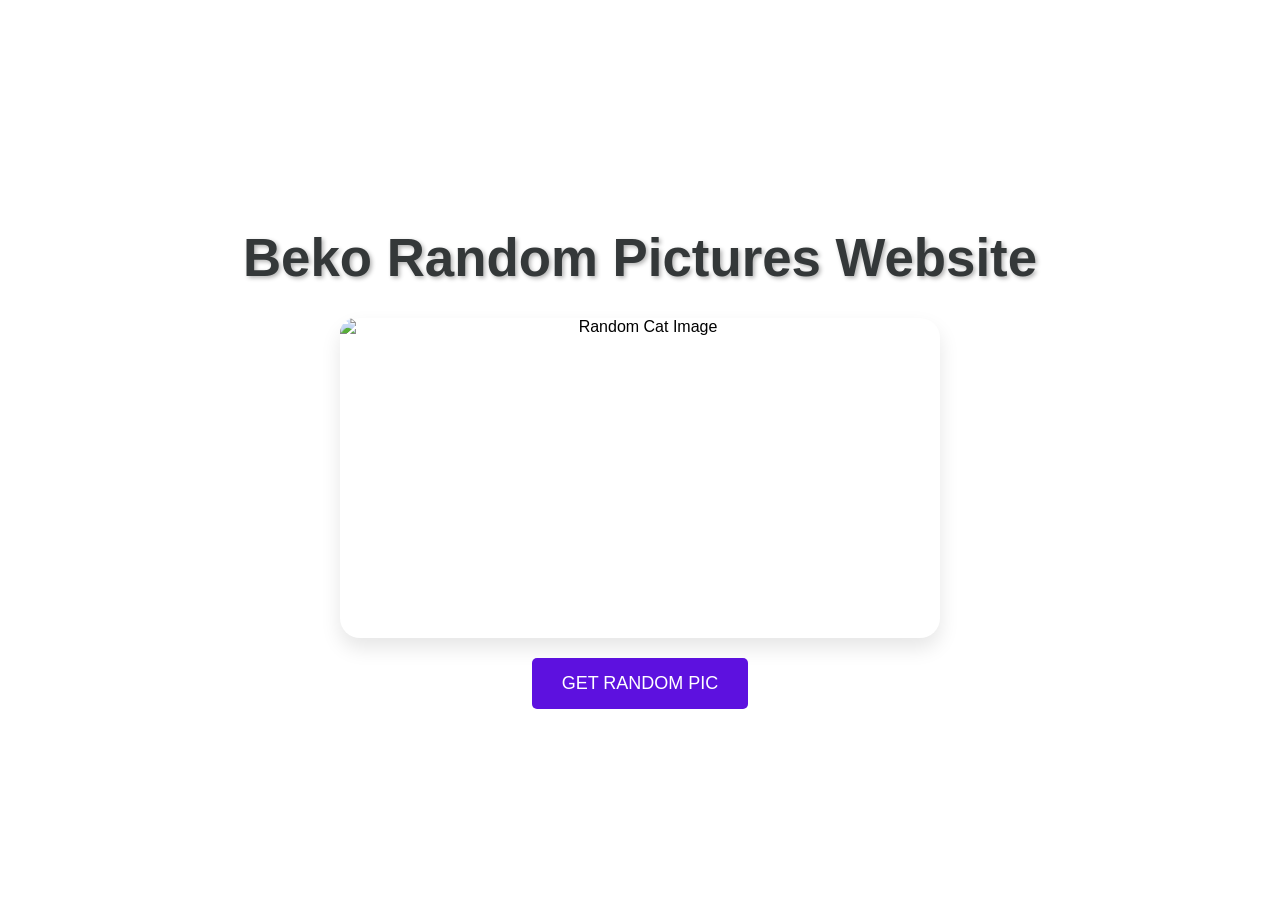
==== client/index.html @ 2d89836f "add new dir for the client" ====
<!DOCTYPE html>
<html lang="en">
  <head>
    <meta charset="UTF-8" />
    <meta name="viewport" content="width=device-width, initial-scale=1.0" />
    <title>Random Cat Picture</title>
    <link rel="stylesheet" href="styles.css" />
  </head>
  <body>
    <div class="container">
      <h1>Beko Random Pictures Website</h1>
      <div class="image-container">
        <img
          id="catImg"
          src="https://random-image-pepebigotes.vercel.app/api/random-image"
          alt="Random Cat Image"
        />
      </div>
      <button id="btn">GET RANDOM PIC</button>
    </div>

    <script src="https://code.jquery.com/jquery-3.6.0.min.js"></script>
    <script>
      $("#btn").click(function () {
        location.reload();
      });
    </script>
  </body>
</html>
---- client/styles.css ----
html,
body {
  height: 100%;
  margin: 0;
  overflow: hidden;
  font-family: Arial, sans-serif;
  background: linear-gradient(135deg, #f8f9fa, #d1e7dd);
  background-image: url("https://images.pexels.com/photos/18077985/pexels-photo-18077985/free-photo-of-venice-italy-the-grand-canal-the-doge-s-palace-and-the-bell-tower-of-the-basilica-di-san-marco.jpeg?auto=compress&cs=tinysrgb&w=1260&h=750&dpr=2");
  background-size: cover;
  background-position: center;
  background-repeat: no-repeat;
  background-attachment: fixed;
}

.container {
  display: flex;
  flex-direction: column;
  justify-content: center;
  align-items: center;
  height: 100%;
  text-align: center;
}

h1 {
  font-size: 3.3em;
  color: #343839;
  margin-bottom: 30px;
  text-shadow: 2px 2px 4px rgba(1, 0, 0, 0.3);
}

.image-container {
  width: 600px;
  height: 320px;
  display: flex;
  justify-content: center;
  align-items: center;
  background-color: white;
  border-radius: 20px;
  box-shadow: 0 10px 20px rgba(0, 0, 0, 0.1);
  margin-bottom: 20px;
}

img {
  width: 100%;
  height: 100%;
  object-fit: cover;
  border-radius: 15px;
}

button {
  padding: 15px 30px;
  font-size: 18px;
  cursor: pointer;
  background-color: #5d11df;
  color: white;
  border: none;
  border-radius: 5px;
  transition: background-color 0.3s;
}

button:hover {
  background-color: #0056b3;
}
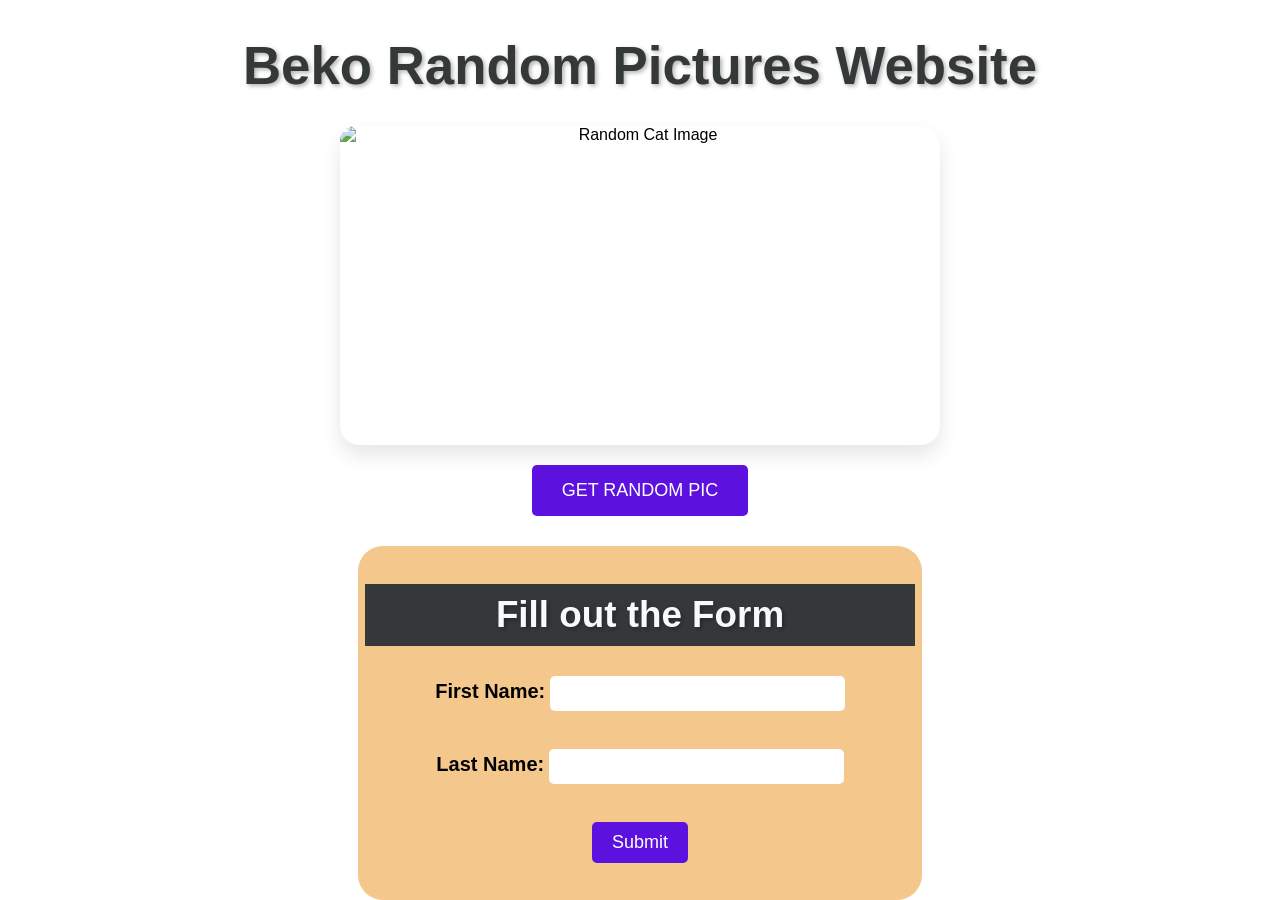
==== commit 5ce4f42e: "add form and lambda function" ====
--- a/client/index.html
+++ b/client/index.html
@@ -17,13 +17,44 @@
         />
       </div>
       <button id="btn">GET RANDOM PIC</button>
+
+      <div class="form-div">
+      <h2 class >Fill out the Form</h2>
+        <form id="nameForm">
+          <label for="firstName">First Name:</label>
+          <input type="text" id="firstName" name="firstName" required><br><br>
+
+          <label for="lastName">Last Name:</label>
+          <input type="text" id="lastName" name="lastName" required><br><br>
+
+          <button type="button" onclick="submitForm()">Submit</button>
+        </form>
+      </div>
     </div>
 
-    <script src="https://code.jquery.com/jquery-3.6.0.min.js"></script>
+    <script src="https://oikrw8t4th.execute-api.eu-west-2.amazonaws.com/post-message"></script>
     <script>
       $("#btn").click(function () {
         location.reload();
       });
+
+      const submitForm = async () => {
+        const firstName = document.getElementById("firstName").value;
+        const lastName = document.getElementById("lastName").value;
+        const url = "https://oikrw8t4th.execute-api.eu-west-2.amazonaws.com/post-message"
+
+        const res = await fetch("url", {
+          method: "POST",
+          headers: {
+            "Content-Type": "application/json",
+          },
+          body: JSON.stringify({ firstName, lastName }),
+        });
+
+        const userMessage = res.json()
+
+        alert(userMessage.message)
+      }
     </script>
   </body>
 </html>
--- a/client/styles.css
+++ b/client/styles.css
@@ -47,6 +47,15 @@
   border-radius: 15px;
 }
 
+h2 {
+  font-size: 2.3em;
+  background-color: #343839;
+  color: #f8f9fa;
+  padding: 10px;
+  margin-bottom: 30px;
+  text-shadow: 2px 2px 4px rgba(1, 0, 0, 0.3);
+}
+
 button {
   padding: 15px 30px;
   font-size: 18px;
@@ -56,8 +65,39 @@
   border: none;
   border-radius: 5px;
   transition: background-color 0.3s;
+  margin-bottom: 30px;
 }
 
 button:hover {
   background-color: #0056b3;
 }
+
+.form-div {
+  background-color: rgb(244, 199, 140);
+  padding: 7px;
+  width: 550px;
+  border-radius: 25px;
+  font-weight: bold;
+}
+.form-div label {
+  font-size: 20px;
+}
+
+.form-div input {
+  padding: 10px;
+  width: 50%;
+  margin-bottom: 20px;
+  border-radius: 5px;
+  border: none;
+  outline: none;
+}
+
+.form-div button {
+  padding: 10px 20px;
+  background-color: #5d11df;
+  color: white;
+  border: none;
+  border-radius: 5px;
+  cursor: pointer;
+  font-size: 18px;
+}
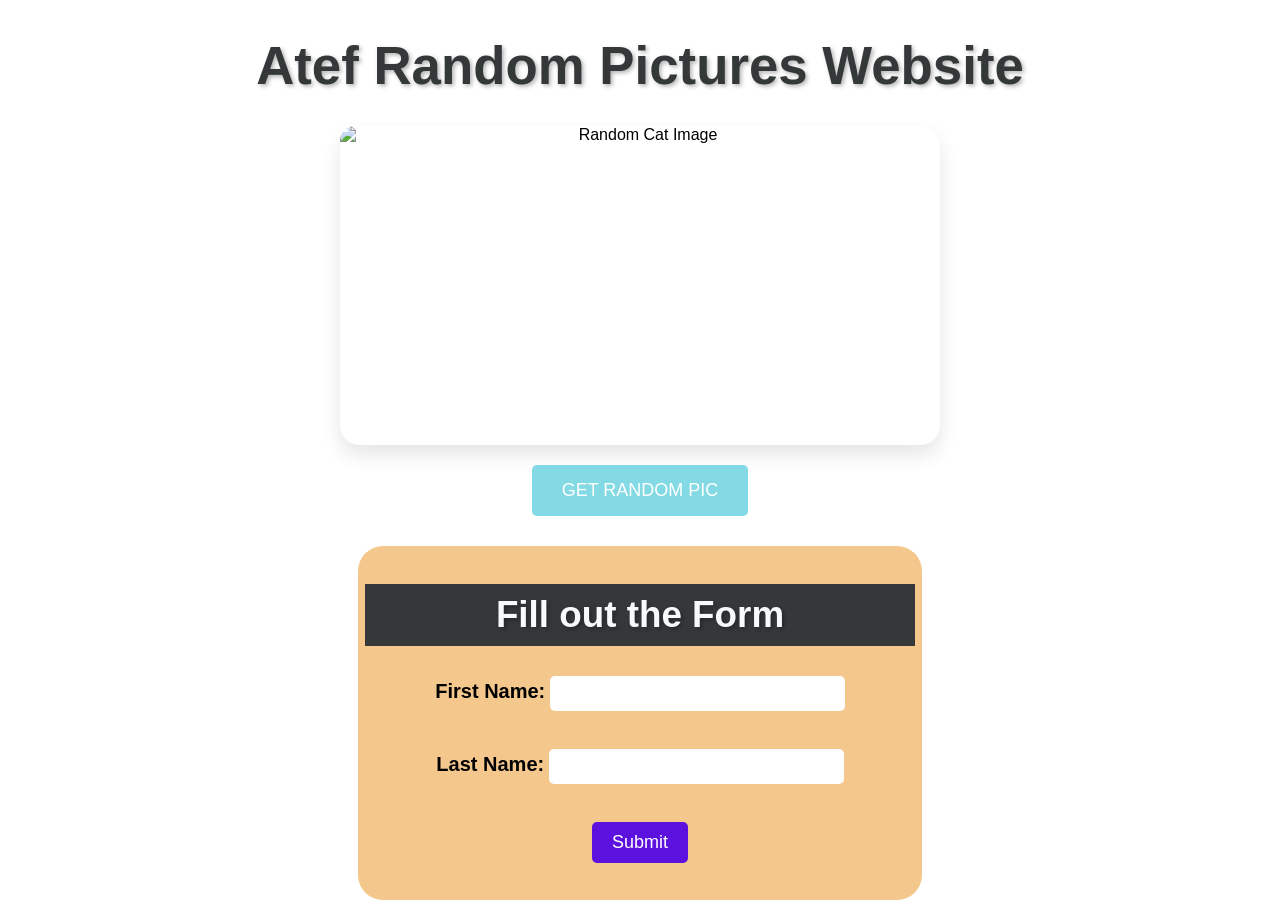
==== commit 188555ae: "add new change" ====
--- a/client/index.html
+++ b/client/index.html
@@ -8,7 +8,7 @@
   </head>
   <body>
     <div class="container">
-      <h1>Beko Random Pictures Website</h1>
+      <h1>Atef Random Pictures Website</h1>
       <div class="image-container">
         <img
           id="catImg"
@@ -19,13 +19,23 @@
       <button id="btn">GET RANDOM PIC</button>
 
       <div class="form-div">
-      <h2 class >Fill out the Form</h2>
+        <h2 class>Fill out the Form</h2>
         <form id="nameForm">
           <label for="firstName">First Name:</label>
-          <input type="text" id="firstName" name="firstName" required><br><br>
+          <input
+            type="text"
+            id="firstName"
+            name="firstName"
+            required
+          /><br /><br />
 
           <label for="lastName">Last Name:</label>
-          <input type="text" id="lastName" name="lastName" required><br><br>
+          <input
+            type="text"
+            id="lastName"
+            name="lastName"
+            required
+          /><br /><br />
 
           <button type="button" onclick="submitForm()">Submit</button>
         </form>
@@ -41,20 +51,19 @@
       const submitForm = async () => {
         const firstName = document.getElementById("firstName").value;
         const lastName = document.getElementById("lastName").value;
-        const url = "https://oikrw8t4th.execute-api.eu-west-2.amazonaws.com/post-message"
+        const url = "https://wkmb6ubnh4.execute-api.eu-west-2.amazonaws.com/new-post"
 
-        const res = await fetch("url", {
-          method: "POST",
-          headers: {
-            "Content-Type": "application/json",
-          },
-          body: JSON.stringify({ firstName, lastName }),
-        });
+        const response = await fetch(url,{
+            method: "POST",
+            headers: {
+              "Content-Type": "application/json",
+            },
+            body: JSON.stringify({ firstName, lastName }),
+          }
+        );
 
-        const userMessage = res.json()
-
-        alert(userMessage.message)
-      }
+        const result = await response.json();
+      };
     </script>
   </body>
 </html>
--- a/client/styles.css
+++ b/client/styles.css
@@ -60,7 +60,7 @@
   padding: 15px 30px;
   font-size: 18px;
   cursor: pointer;
-  background-color: #5d11df;
+  background-color: #83dae4;
   color: white;
   border: none;
   border-radius: 5px;
@@ -69,7 +69,7 @@
 }
 
 button:hover {
-  background-color: #0056b3;
+  background-color: #b30071;
 }
 
 .form-div {
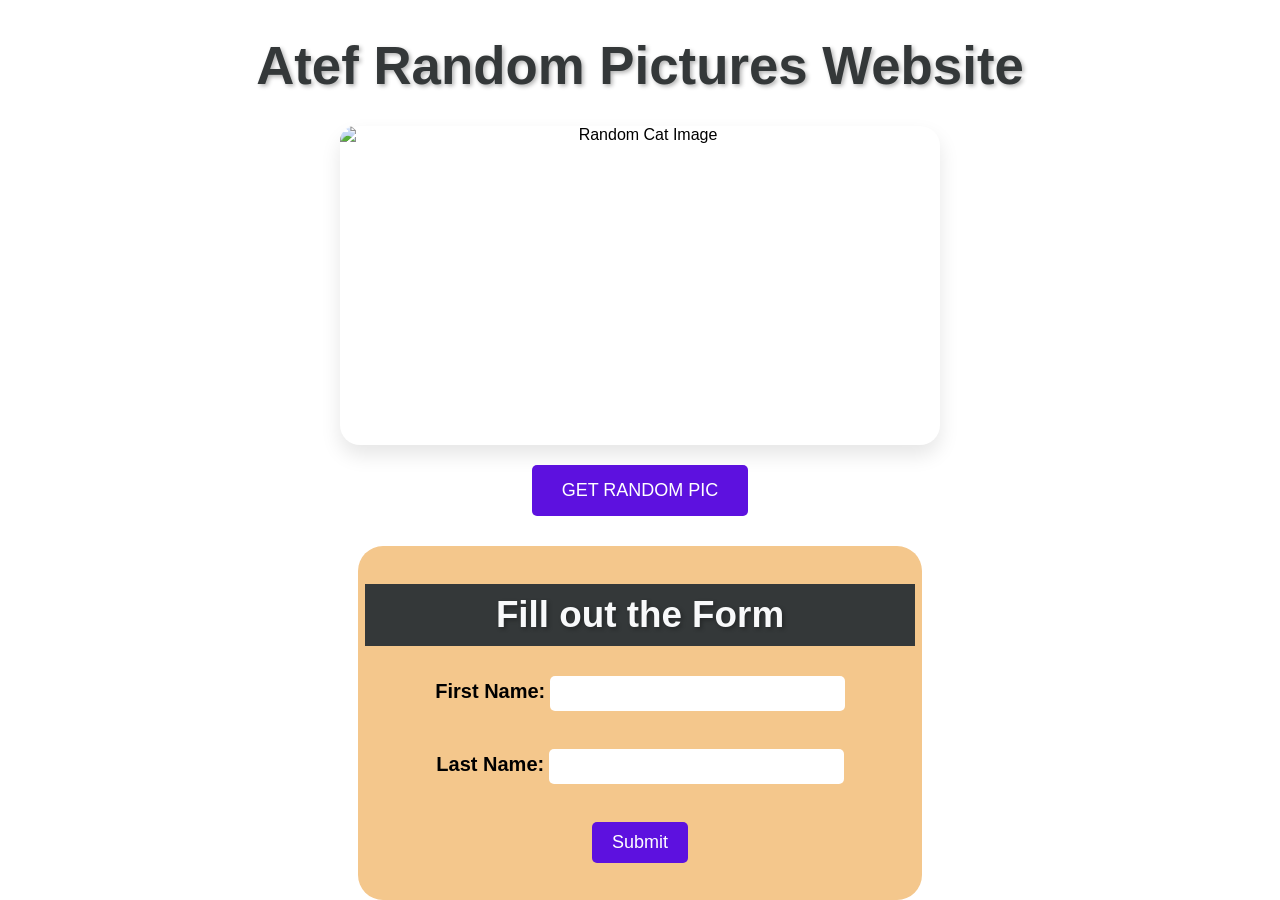
==== commit 453fd01e: "updating lambda file" ====
--- a/client/index.html
+++ b/client/index.html
@@ -47,20 +47,21 @@
       $("#btn").click(function () {
         location.reload();
       });
-
+    </script>
+    <script>
       const submitForm = async () => {
         const firstName = document.getElementById("firstName").value;
         const lastName = document.getElementById("lastName").value;
-        const url = "https://wkmb6ubnh4.execute-api.eu-west-2.amazonaws.com/new-post"
+        const url =
+          "https://wkmb6ubnh4.execute-api.eu-west-2.amazonaws.com/new-post";
 
-        const response = await fetch(url,{
-            method: "POST",
-            headers: {
-              "Content-Type": "application/json",
-            },
-            body: JSON.stringify({ firstName, lastName }),
-          }
-        );
+        const response = await fetch(url, {
+          method: "POST",
+          headers: {
+            "Content-Type": "application/json",
+          },
+          body: JSON.stringify({ firstName, lastName }),
+        });
 
         const result = await response.json();
       };
--- a/client/styles.css
+++ b/client/styles.css
@@ -60,7 +60,7 @@
   padding: 15px 30px;
   font-size: 18px;
   cursor: pointer;
-  background-color: #83dae4;
+  background-color: #5d11df;
   color: white;
   border: none;
   border-radius: 5px;
@@ -69,7 +69,7 @@
 }
 
 button:hover {
-  background-color: #b30071;
+  background-color: #0056b3;
 }
 
 .form-div {
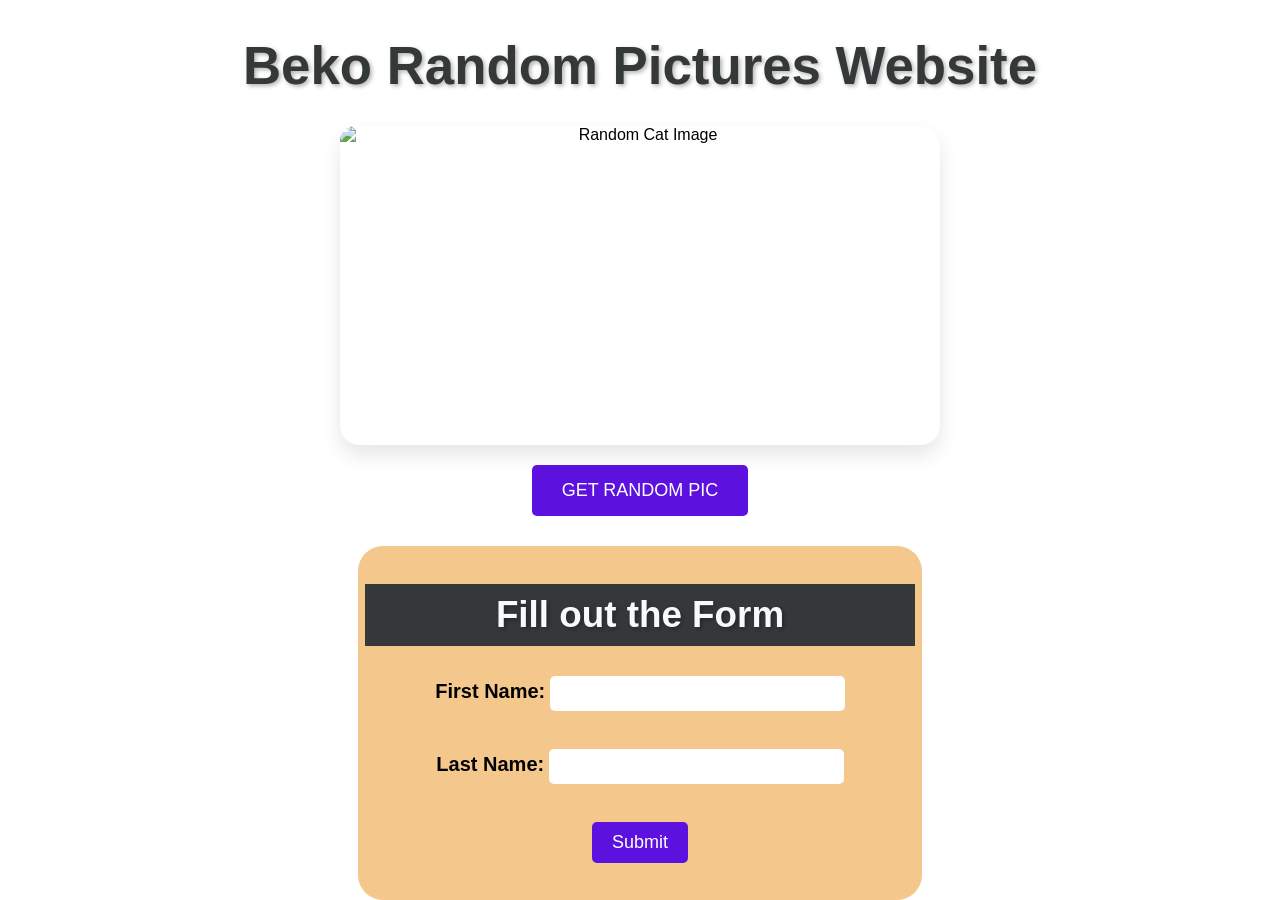
==== commit 595ed752: "Correct JS function and API handling issues in HTML" ====
--- a/client/index.html
+++ b/client/index.html
@@ -8,7 +8,7 @@
   </head>
   <body>
     <div class="container">
-      <h1>Atef Random Pictures Website</h1>
+      <h1>Beko Random Pictures Website</h1>
       <div class="image-container">
         <img
           id="catImg"
@@ -44,7 +44,7 @@
 
     <script src="https://oikrw8t4th.execute-api.eu-west-2.amazonaws.com/post-message"></script>
     <script>
-      $("#btn").click(function () {
+      document.getElementById("btn").addEventListener("click", function () {
         location.reload();
       });
     </script>
@@ -55,15 +55,22 @@
         const url =
           "https://wkmb6ubnh4.execute-api.eu-west-2.amazonaws.com/new-post";
 
-        const response = await fetch(url, {
-          method: "POST",
-          headers: {
-            "Content-Type": "application/json",
-          },
-          body: JSON.stringify({ firstName, lastName }),
-        });
+        try {
+          const response = await fetch(url, {
+            method: "POST",
+            headers: {
+              "Content-Type": "application/json",
+            },
+            body: JSON.stringify({ firstName, lastName }),
+          });
 
-        const result = await response.json();
+          if (!response.ok) throw new Error("Network response was not ok");
+
+          const result = await response.json();
+          console.log("Form submitted successfully:", result);
+        } catch (error) {
+          console.error("Error submitting form:", error);
+        }
       };
     </script>
   </body>
--- a/client/styles.css
+++ b/client/styles.css
@@ -69,7 +69,7 @@
 }
 
 button:hover {
-  background-color: #0056b3;
+  background-color: #d62b19;
 }
 
 .form-div {
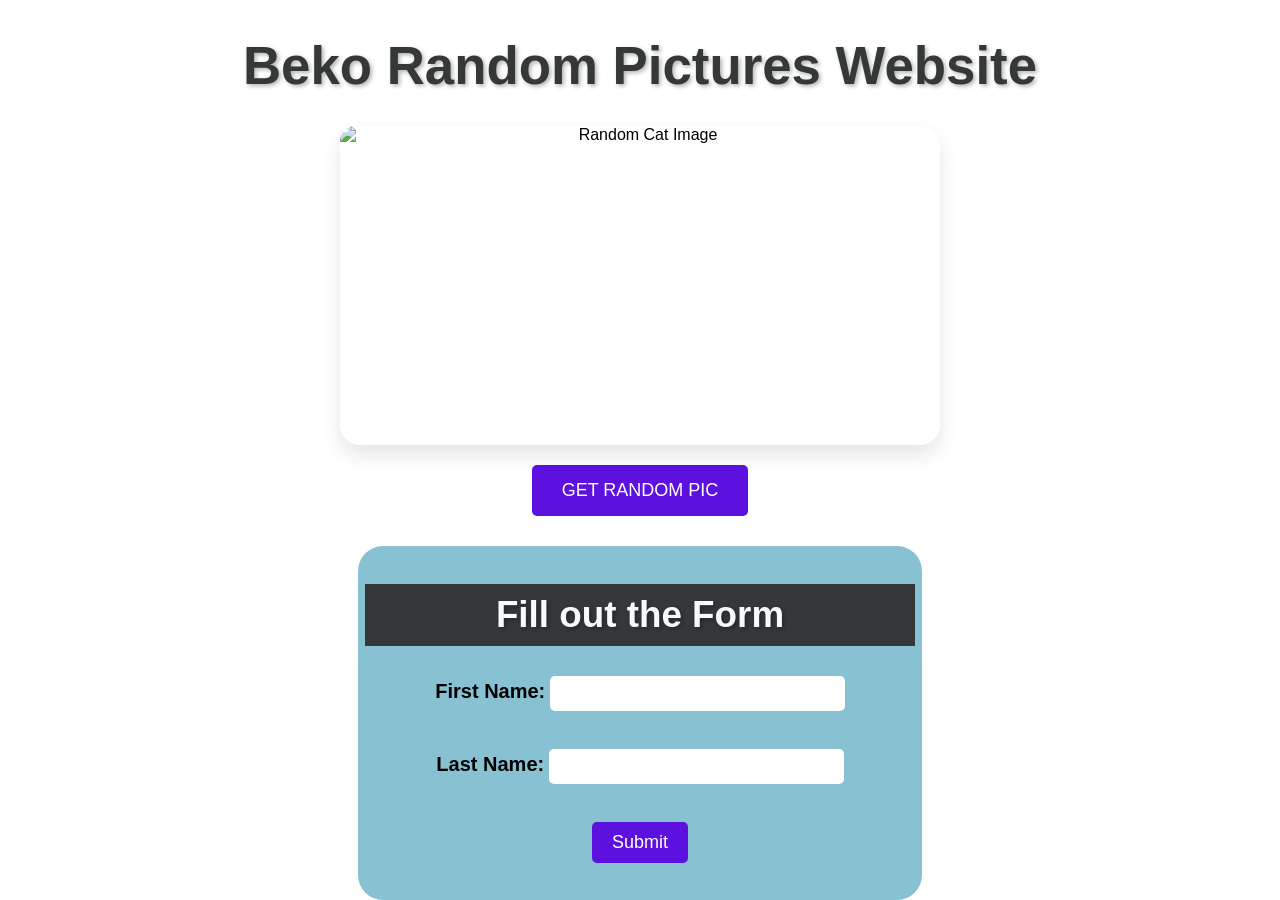
==== commit 8534732b: "commit change" ====
--- a/client/index.html
+++ b/client/index.html
@@ -65,8 +65,10 @@
           });
 
           if (!response.ok) throw new Error("Network response was not ok");
-
+          
           const result = await response.json();
+          alert(result.message);
+          // throw new Error 
           console.log("Form submitted successfully:", result);
         } catch (error) {
           console.error("Error submitting form:", error);
--- a/client/styles.css
+++ b/client/styles.css
@@ -73,7 +73,7 @@
 }
 
 .form-div {
-  background-color: rgb(244, 199, 140);
+  background-color: rgb(135, 193, 210);
   padding: 7px;
   width: 550px;
   border-radius: 25px;
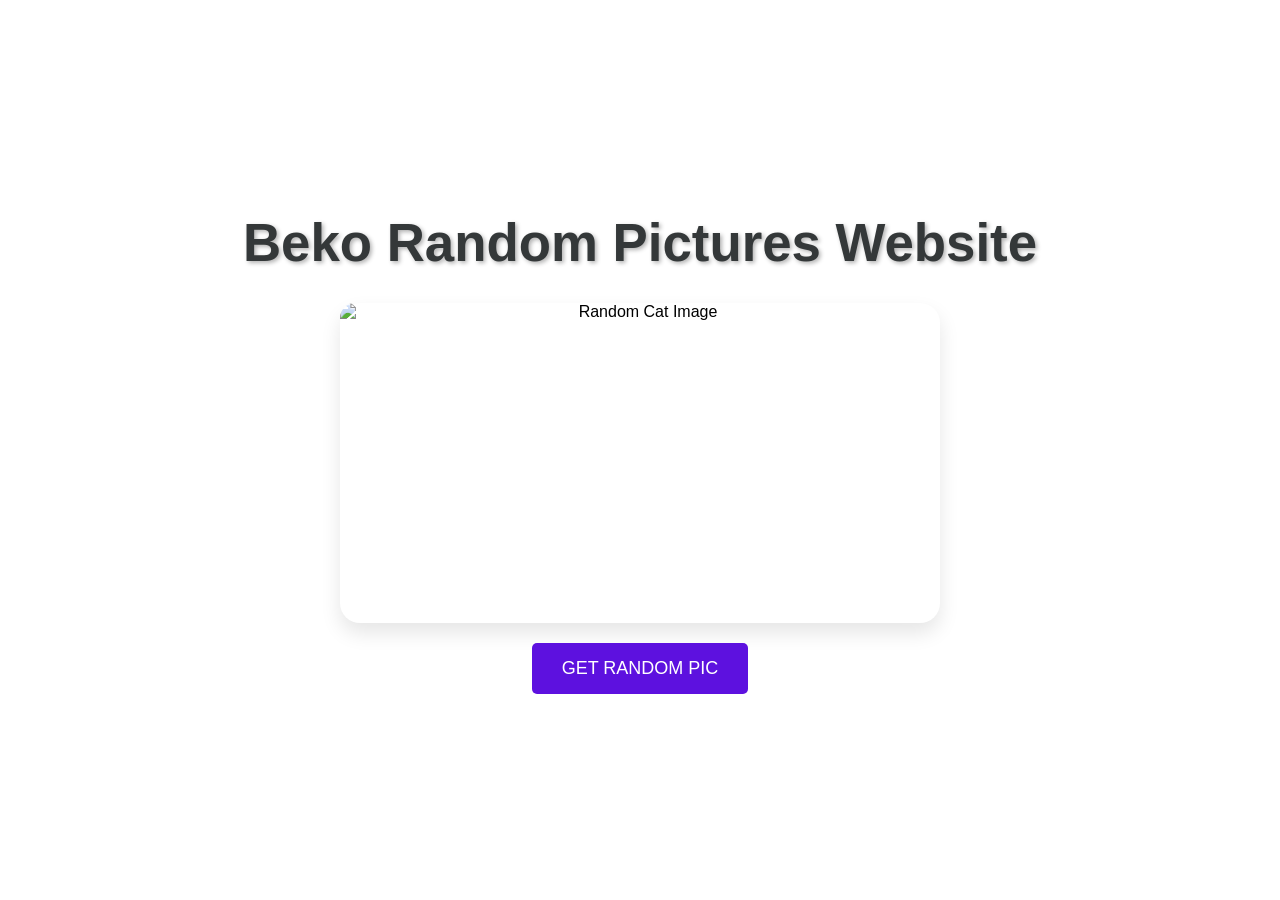
==== commit d485d88c: "remove lambda function" ====
--- a/client/index.html
+++ b/client/index.html
@@ -17,29 +17,6 @@
         />
       </div>
       <button id="btn">GET RANDOM PIC</button>
-
-      <div class="form-div">
-        <h2 class>Fill out the Form</h2>
-        <form id="nameForm">
-          <label for="firstName">First Name:</label>
-          <input
-            type="text"
-            id="firstName"
-            name="firstName"
-            required
-          /><br /><br />
-
-          <label for="lastName">Last Name:</label>
-          <input
-            type="text"
-            id="lastName"
-            name="lastName"
-            required
-          /><br /><br />
-
-          <button type="button" onclick="submitForm()">Submit</button>
-        </form>
-      </div>
     </div>
 
     <script src="https://oikrw8t4th.execute-api.eu-west-2.amazonaws.com/post-message"></script>
@@ -48,32 +25,5 @@
         location.reload();
       });
     </script>
-    <script>
-      const submitForm = async () => {
-        const firstName = document.getElementById("firstName").value;
-        const lastName = document.getElementById("lastName").value;
-        const url =
-          "https://wkmb6ubnh4.execute-api.eu-west-2.amazonaws.com/new-post";
-
-        try {
-          const response = await fetch(url, {
-            method: "POST",
-            headers: {
-              "Content-Type": "application/json",
-            },
-            body: JSON.stringify({ firstName, lastName }),
-          });
-
-          if (!response.ok) throw new Error("Network response was not ok");
-          
-          const result = await response.json();
-          alert(result.message);
-          // throw new Error 
-          console.log("Form submitted successfully:", result);
-        } catch (error) {
-          console.error("Error submitting form:", error);
-        }
-      };
-    </script>
   </body>
 </html>
